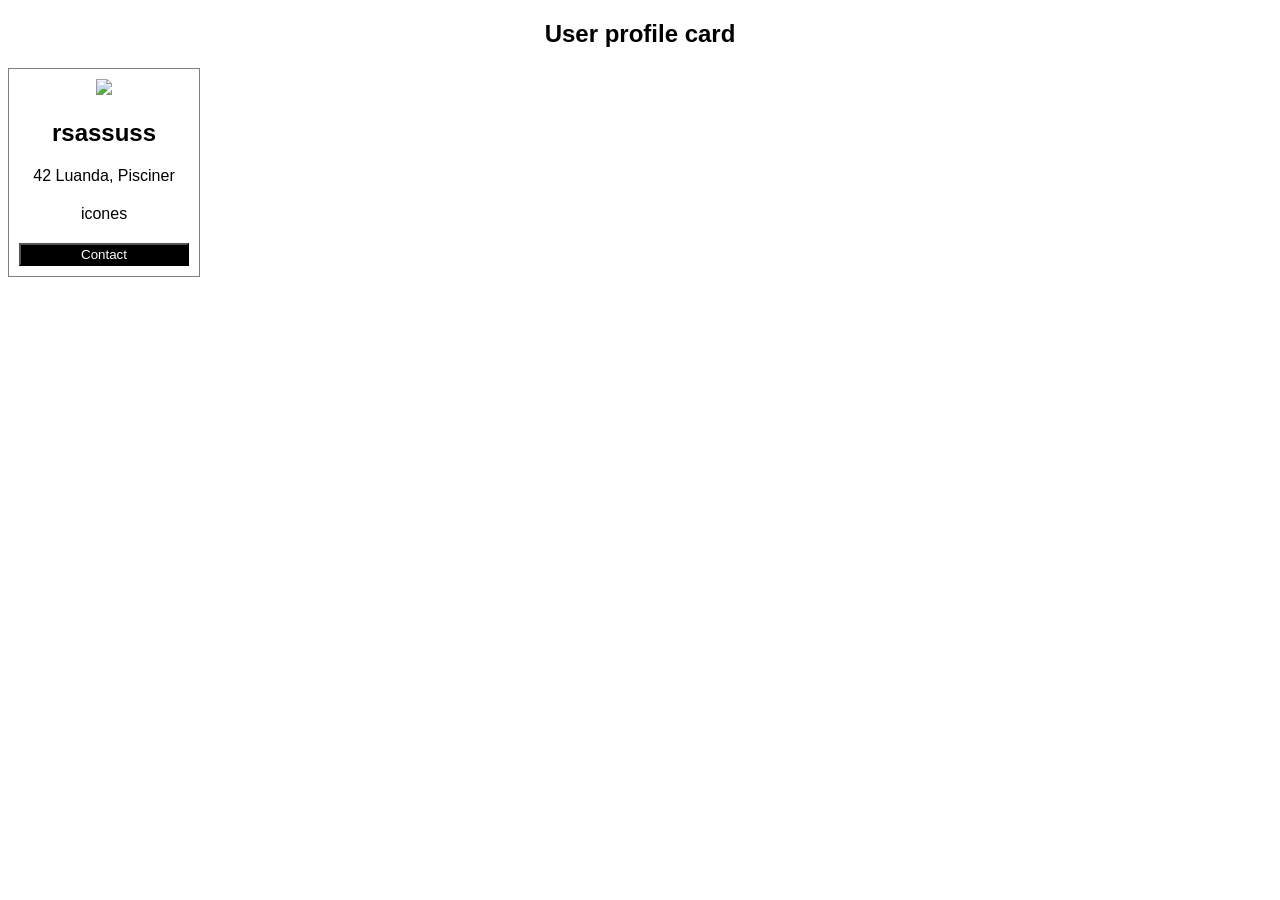
==== cell02/ex03/card.html @ fedce100 "actualizando" ====
<!DOCTYPE html>
<html lang="pt-BR">
<head>
    <meta charset="UTF-8">
    <meta name="viewport" content="width=device-width, initial-scale=1.0">
    <title>User profile card</title>
    <link rel="stylesheet" href="card.css">
</head>
<body>
    <h2>User profile card</h2>
    <table>
        <tr><td><img src="/Pratica/42/img/personagem-de-estilo-anime-no-espaco (11).jpg"></td></tr>
        <tr><td><h2>rsassuss</h2></td></tr>
        <tr><td>42 Luanda, Pisciner</td></tr>
        <tr><td>icones</td></tr>
        <tr><td><button>Contact</button></td></tr>
    </table>
</body>
</html>
---- cell02/ex03/card.css ----
body {
    font-family: sans-serif;
    text-align: center;
    justify-items: center;
}
table {
    box-shadow: 1px black;
    border-collapse: collapse;
    border: 1px gray solid;
    margin: 0;
    padding: 0;
}
img{
    width: 170px;
}

button{
    width: 170px;
    padding: 2px;
}
td> h2{
    margin: 0;
}
td {
    
    padding: 10px;
}
button{
    color: white;
    background-color: black;
}
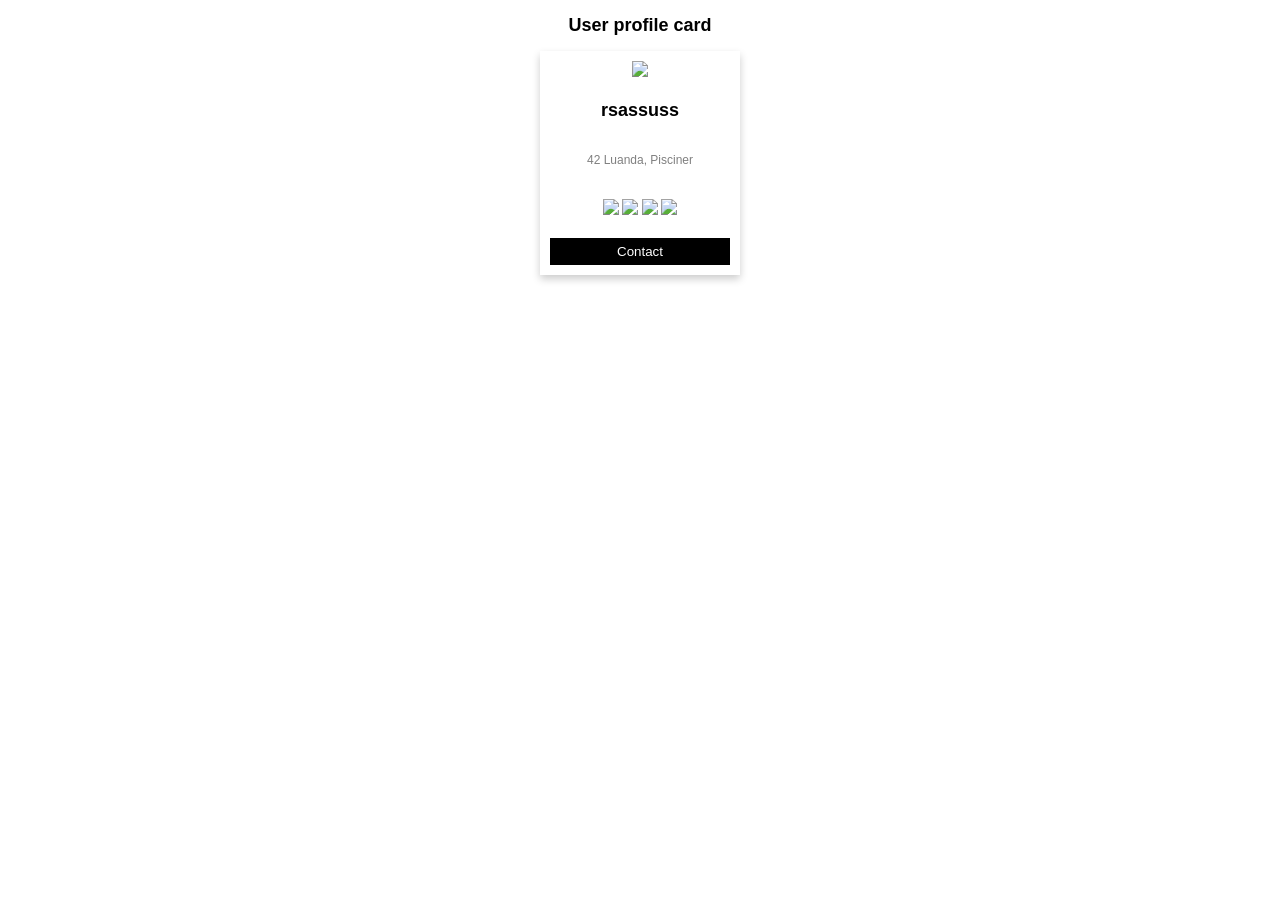
==== commit 407b73cd: "." ====
--- a/cell02/ex03/card.html
+++ b/cell02/ex03/card.html
@@ -11,8 +11,16 @@
     <table>
         <tr><td><img src="/Pratica/42/img/personagem-de-estilo-anime-no-espaco (11).jpg"></td></tr>
         <tr><td><h2>rsassuss</h2></td></tr>
-        <tr><td>42 Luanda, Pisciner</td></tr>
-        <tr><td>icones</td></tr>
+        <tr><td><p>42 Luanda, Pisciner</p></td></tr>
+        <tr>
+            <td>
+                <img src="https://magecdn.com/icons/facebook.svg" width="32">
+                <img src="https://magecdn.com/icons/instagram.svg" width="32">
+                <img src="https://magecdn.com/icons/linkedin.svg" width="32">
+                <img src="https://magecdn.com/icons/github.svg" width="32">
+            </td>
+        </tr>
+
         <tr><td><button>Contact</button></td></tr>
     </table>
 </body>
--- a/cell02/ex03/card.css
+++ b/cell02/ex03/card.css
@@ -1,31 +1,36 @@
 body {
     font-family: sans-serif;
     text-align: center;
-    justify-items: center;
-}
-table {
-    box-shadow: 1px black;
-    border-collapse: collapse;
-    border: 1px gray solid;
-    margin: 0;
-    padding: 0;
-}
-img{
-    width: 170px;
+    font-size: 12px;
 }
 
-button{
-    width: 170px;
-    padding: 2px;
+/* centraliza a tabela */
+table {
+    border-collapse: collapse;
+    margin: 0 auto;
+    width: 200px;
+    box-shadow: 0 4px 8px rgba(0,0,0,.2);
 }
-td> h2{
+
+td {
+    padding: 10px;
+}
+
+td > h2 {
     margin: 0;
 }
-td {
-    
-    padding: 10px;
+p{
+    color: gray;
 }
-button{
+img {
+    width: 100%;
+}
+
+button {
+    width: 100%;
+    padding: 6px;
     color: white;
     background-color: black;
+    border: none;
+    cursor: pointer;
 }
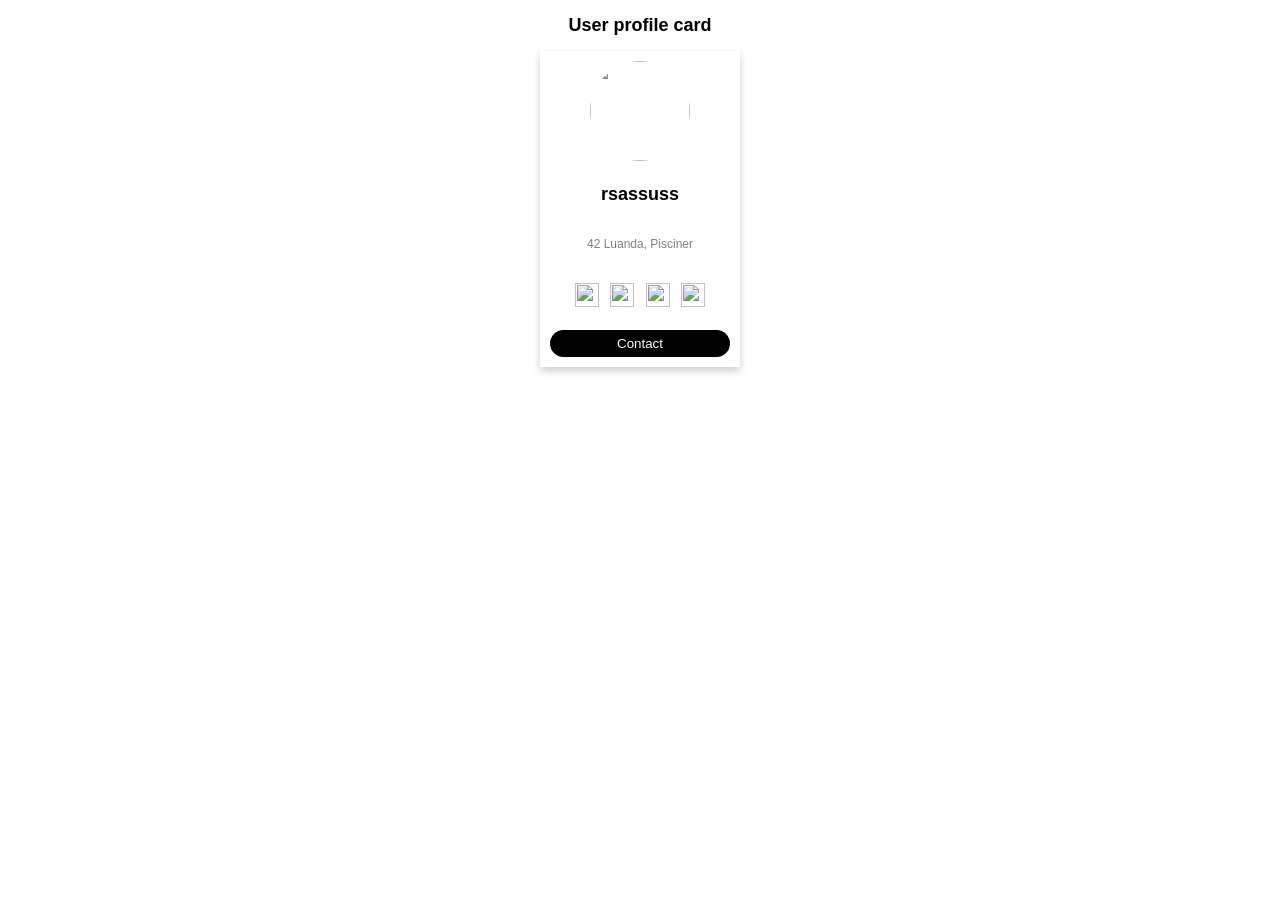
==== commit ae81244a: "." ====
--- a/cell02/ex03/card.html
+++ b/cell02/ex03/card.html
@@ -9,19 +9,19 @@
 <body>
     <h2>User profile card</h2>
     <table>
-        <tr><td><img src="/Pratica/42/img/personagem-de-estilo-anime-no-espaco (11).jpg"></td></tr>
+        <tr><td><img class="profile" src="/Pratica/42/img/personagem-de-estilo-anime-no-espaco (11).jpg"></td></tr>
         <tr><td><h2>rsassuss</h2></td></tr>
         <tr><td><p>42 Luanda, Pisciner</p></td></tr>
         <tr>
-            <td>
-                <img src="https://magecdn.com/icons/facebook.svg" width="32">
-                <img src="https://magecdn.com/icons/instagram.svg" width="32">
-                <img src="https://magecdn.com/icons/linkedin.svg" width="32">
-                <img src="https://magecdn.com/icons/github.svg" width="32">
+            <td class="icons">
+                <img src="https://cdn-icons-png.flaticon.com/128/3670/3670044.png">
+                <img src="https://cdn-icons-png.flaticon.com/128/1051/1051326.png">
+                <img src="https://cdn-icons-png.flaticon.com/128/2175/2175193.png">
+                <img src="https://cdn-icons-png.flaticon.com/128/3669/3669739.png">
             </td>
         </tr>
 
-        <tr><td><button>Contact</button></td></tr>
+        <tr><td><button onclick="">Contact</button></td></tr>
     </table>
 </body>
 </html>
--- a/cell02/ex03/card.css
+++ b/cell02/ex03/card.css
@@ -22,8 +22,16 @@
 p{
     color: gray;
 }
-img {
-    width: 100%;
+img.profile {
+    width: 100px;
+    height: 100px;
+    border-radius: 50%;
+}
+
+td.icons img {
+    width: 24px;   
+    height: 24px; 
+    margin: 0 4px; 
 }
 
 button {
@@ -33,4 +41,10 @@
     background-color: black;
     border: none;
     cursor: pointer;
+    border-radius: 15px;
 }
+
+button:hover {
+    transform: translateY(-3px);
+    box-shadow: 0 8px 20px rgba(102, 126, 234, 0.6);
+}
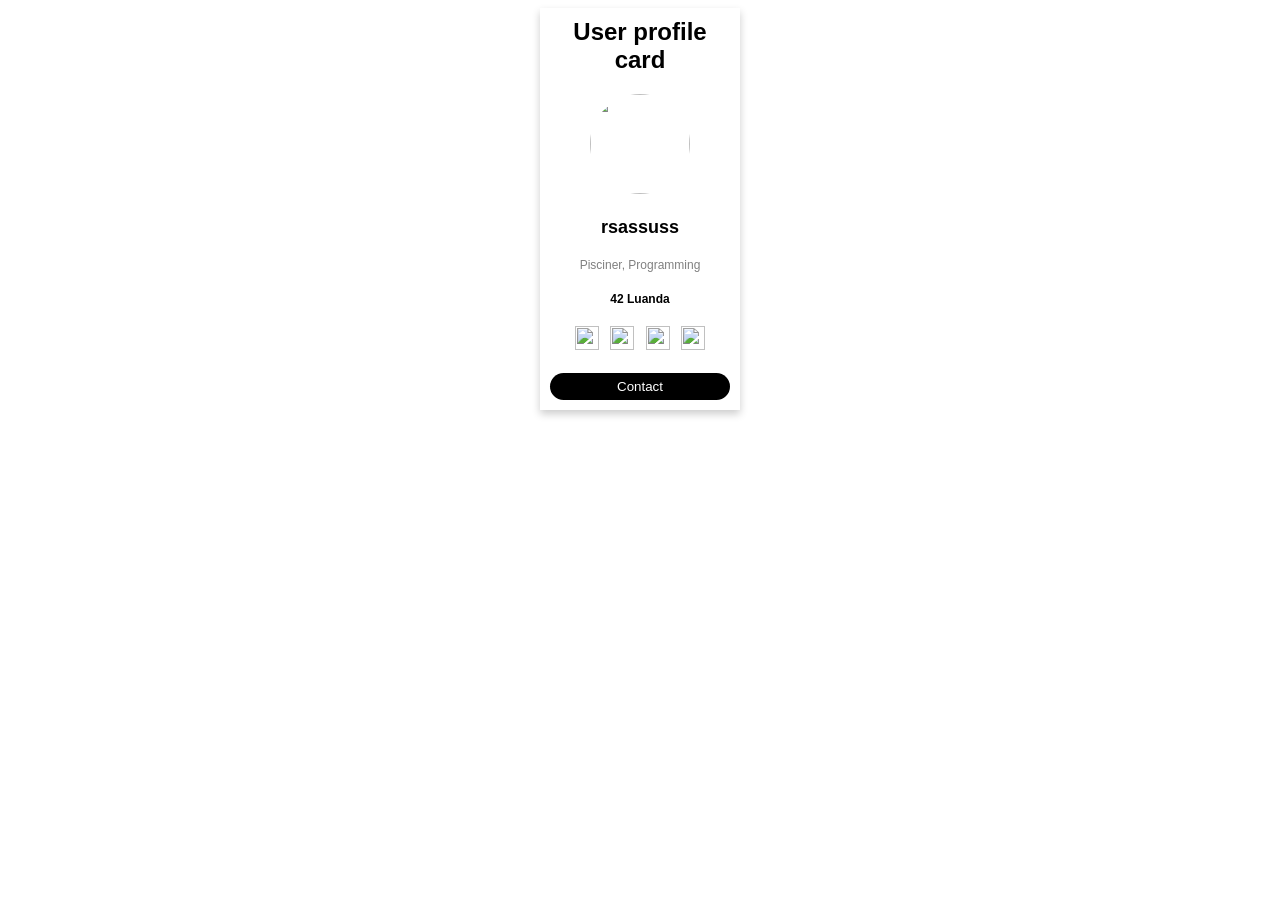
==== commit 1752288a: "." ====
--- a/cell02/ex03/card.html
+++ b/cell02/ex03/card.html
@@ -7,21 +7,53 @@
     <link rel="stylesheet" href="card.css">
 </head>
 <body>
-    <h2>User profile card</h2>
+    
     <table>
-        <tr><td><img class="profile" src="/Pratica/42/img/personagem-de-estilo-anime-no-espaco (11).jpg"></td></tr>
-        <tr><td><h2>rsassuss</h2></td></tr>
-        <tr><td><p>42 Luanda, Pisciner</p></td></tr>
-        <tr>
-            <td class="icons">
-                <img src="https://cdn-icons-png.flaticon.com/128/3670/3670044.png">
-                <img src="https://cdn-icons-png.flaticon.com/128/1051/1051326.png">
-                <img src="https://cdn-icons-png.flaticon.com/128/2175/2175193.png">
-                <img src="https://cdn-icons-png.flaticon.com/128/3669/3669739.png">
-            </td>
-        </tr>
+        <thead>
+            <tr>
+                <td>
+                    <h1>User profile card</h1>
+                </td>
+            </tr>
+        </thead>
+        <tbody>
+            <tr>
+                <td>
+                    <img class="profile" src="/Pratica/42/img/personagem-de-estilo-anime-no-espaco (11).jpg">
+                </td>
+            </tr>
+            <tr>
+                <td>
+                    <h2>rsassuss</h2>
+                </td>
+            </tr>
+            <tr>
+                <td>
+                    <p>Pisciner, Programming</p>
+                </td>
+            </tr>
+            <tr>
+                <td>
+                    <h4>42 Luanda</h4>
+                </td>
+            </tr>
+            <tr>
+                <td class="icons">
+                    <img src="https://cdn-icons-png.flaticon.com/128/3670/3670044.png">
+                    <img src="https://cdn-icons-png.flaticon.com/128/1051/1051326.png">
+                    <img src="https://cdn-icons-png.flaticon.com/128/2175/2175193.png">
+                    <img src="https://cdn-icons-png.flaticon.com/128/3669/3669739.png">
+                </td>
+            </tr>
+        </tbody>
 
-        <tr><td><button onclick="">Contact</button></td></tr>
+        <tfoot>
+            <tr>
+                <td>
+                    <button>Contact</button>
+                </td>
+            </tr>
+        </tfoot>
     </table>
 </body>
 </html>
--- a/cell02/ex03/card.css
+++ b/cell02/ex03/card.css
@@ -16,11 +16,12 @@
     padding: 10px;
 }
 
-td > h2 {
+td > h1,h2,h2,h4 {
     margin: 0;
 }
 p{
     color: gray;
+    margin: 0;
 }
 img.profile {
     width: 100px;
@@ -32,6 +33,11 @@
     width: 24px;   
     height: 24px; 
     margin: 0 4px; 
+    cursor: pointer;
+}
+
+td.icons img:hover {
+    transform:translateY(2);
 }
 
 button {
